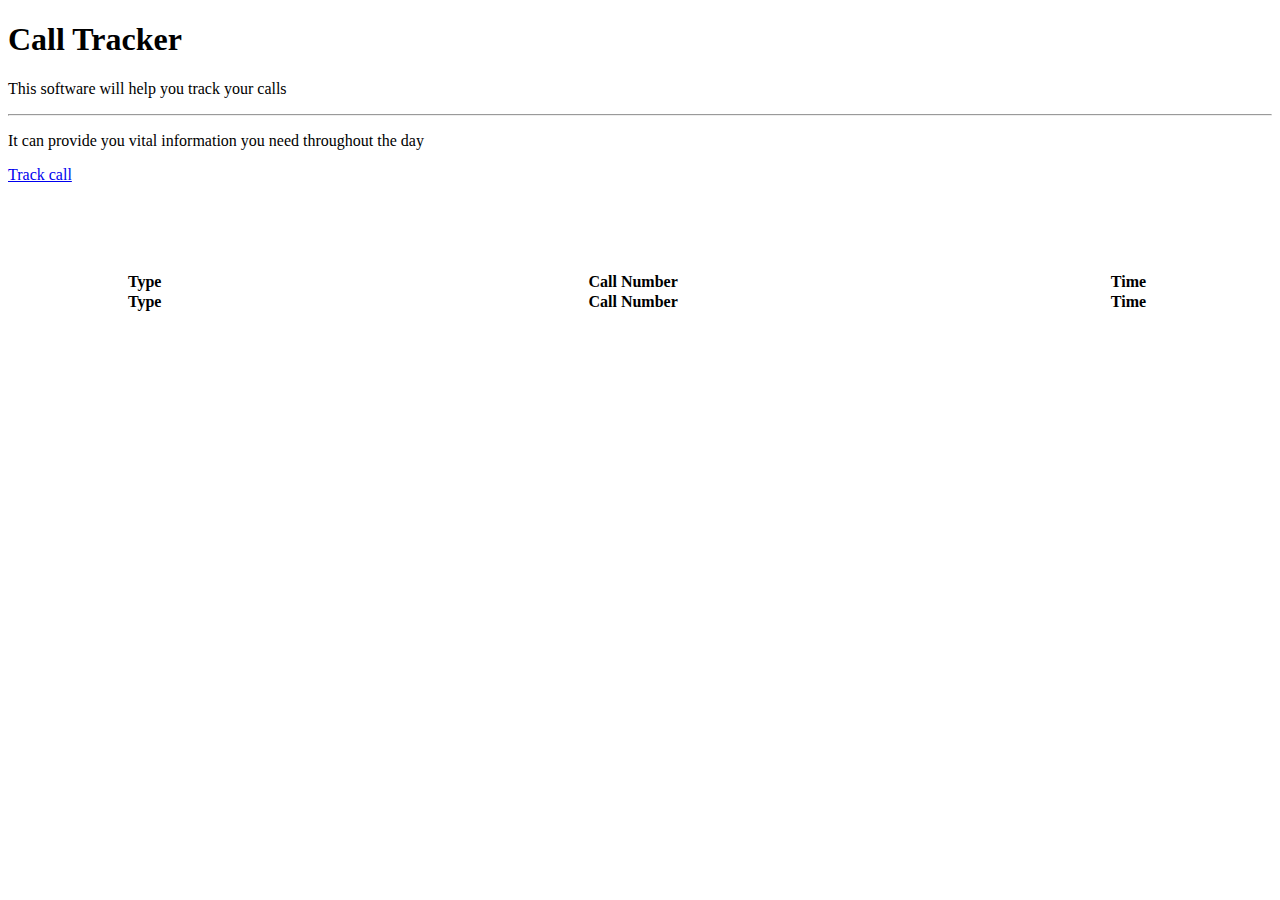
==== index.html @ 30525013 "Speed up to 500ms the radial" ====
<!DOCTYPE html>
<html lang="en">
    <head>

        <meta charset="utf-8">
        <meta http-equiv="X-UA-Compatible" content="IE=edge">
        <meta name="viewport" content="width=device-width, initial-scale=1">

        <title>Call Tracker</title>

        <!-- **** BOOTSTRAP & FULL JQUERY *** -->
        <script src="http://code.jquery.com/jquery-3.3.1.js" integrity="sha256-2Kok7MbOyxpgUVvAk/HJ2jigOSYS2auK4Pfzbm7uH60=" crossorigin="anonymous"></script>
        <script src="https://cdnjs.cloudflare.com/ajax/libs/popper.js/1.14.7/umd/popper.min.js" integrity="sha384-UO2eT0CpHqdSJQ6hJty5KVphtPhzWj9WO1clHTMGa3JDZwrnQq4sF86dIHNDz0W1" crossorigin="anonymous"></script>
        <script src="https://stackpath.bootstrapcdn.com/bootstrap/4.3.1/js/bootstrap.min.js" integrity="sha384-JjSmVgyd0p3pXB1rRibZUAYoIIy6OrQ6VrjIEaFf/nJGzIxFDsf4x0xIM+B07jRM" crossorigin="anonymous"></script>

        <!--The following is a script for the radial progress bar.
            https://www.jqueryscript.net/loading/Customizable-Radial-Progress-Bar-Plugin-With-jQuery.html-->
        <script src="scripts/radialProgressBar.js"></script>

        <!-- IMPORTANT : To change the following minty-bootstrap.css from https://bootswatch.com/4/**[SELECT THEME]**/bootstrap.css-->
        <link rel="stylesheet" href="https://bootswatch.com/4/minty/bootstrap.css" media="screen">
        <link rel="stylesheet" href="https://bootswatch.com/_assets/css/custom.min.css">



        <!-- **** MAIN APP *** -->
        <script src="scripts/callTracker.js"></script>

        <!-- *** THERE ARE MORE SCRIPTS AFTER BODY. THOSE NEED TO LOAD AFTER PAGE LOADS! ***-->
    </head>

    <body style="" class="">

        <div class="jumbotron">
            <h1 class="display-3">Call Tracker</h1>
            <p class="lead">This software will help you track your calls</p>
            <hr class="my-4">
            <p>It can provide you vital information you need throughout the day</p>

            <!-- **** Button to kick off process -->
            <p class="lead">
                <a class="btn btn-primary btn-lg" href="#" role="button" id="trackCallButton">Track call</a>
            </p>

            <br>
            <br>

                <div id="radial-container"></div>

            <br>
            <br>


            <table class="table table-striped table-bordered table-sm" cellspacing="0" width="100%" id="call-table">
                <thead>
                <tr>
                    <th class="th-sm">Type</th>
                    <th class="th-sm">Call Number</th>
                    <th class="th-sm">Time</th>
                </tr>
                </thead>
                <tbody>
                </tbody>
                <tfoot>
                <tr>
                    <th class="th-sm">Type</th>
                    <th class="th-sm">Call Number</th>
                    <th class="th-sm">Time</th>
                </tr>
                </tfoot>
            </table>

        </div>


    </body>

    <!-- *** Scripts that need to be loaded after the page loads. ***-->


    <!-- https://mdbootstrap.com/education/bootstrap/quick-start/ -->
    <!--<script src="mdb/mdb.min.js"></script>
    <script type="text/javascript" src="mdb/datatables.min.js"></script>-->
    <script src="mdb/mdb.min.js"></script>
    <script type="text/javascript" src="mdb/datatables.min.js"></script>
</html>
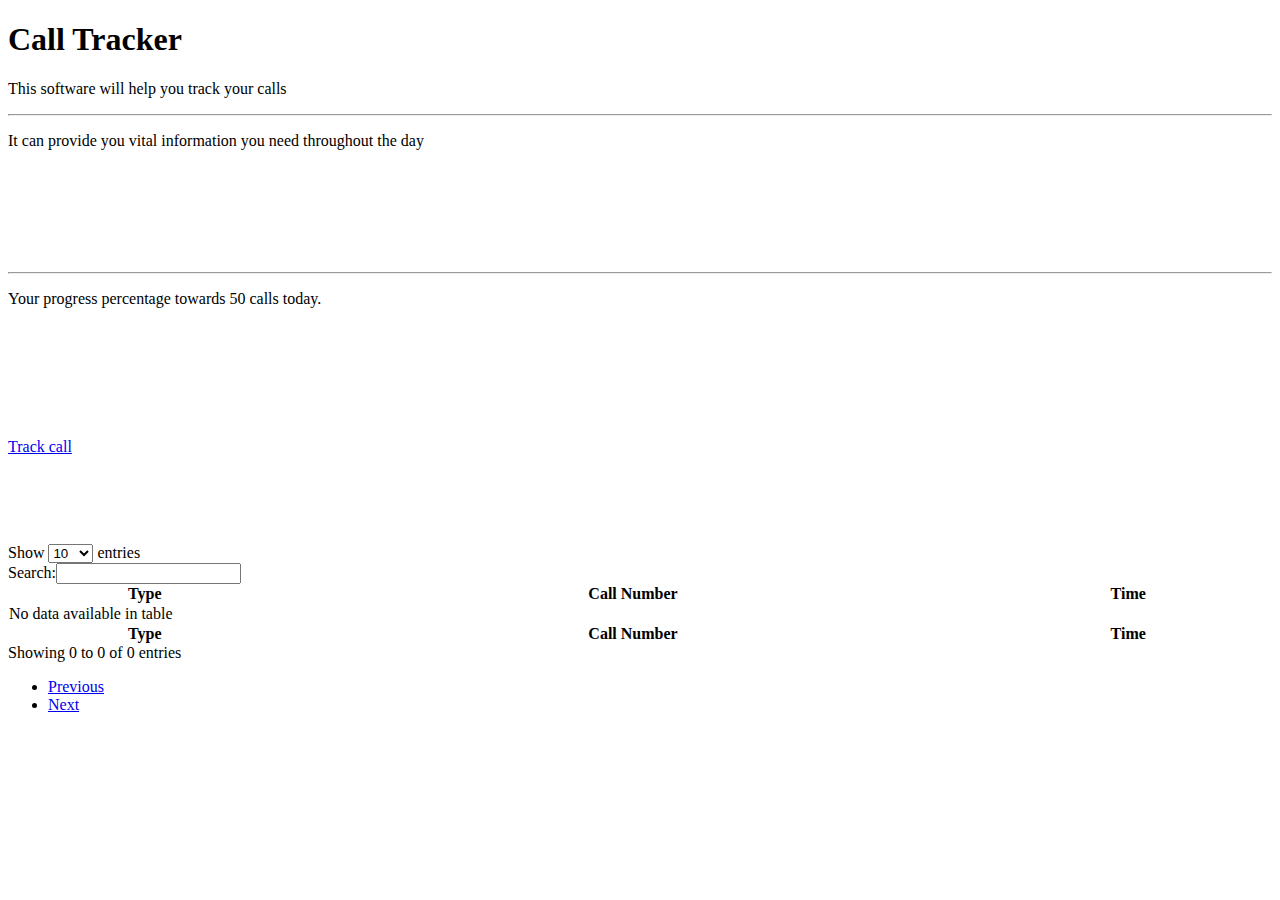
==== commit fa17980d: "Speed up to 500ms the radial" ====
--- a/index.html
+++ b/index.html
@@ -9,7 +9,7 @@
         <title>Call Tracker</title>
 
         <!-- **** BOOTSTRAP & FULL JQUERY *** -->
-        <script src="http://code.jquery.com/jquery-3.3.1.js" integrity="sha256-2Kok7MbOyxpgUVvAk/HJ2jigOSYS2auK4Pfzbm7uH60=" crossorigin="anonymous"></script>
+        <script src="jquery/jquery-3.3.1.js"></script>
         <script src="https://cdnjs.cloudflare.com/ajax/libs/popper.js/1.14.7/umd/popper.min.js" integrity="sha384-UO2eT0CpHqdSJQ6hJty5KVphtPhzWj9WO1clHTMGa3JDZwrnQq4sF86dIHNDz0W1" crossorigin="anonymous"></script>
         <script src="https://stackpath.bootstrapcdn.com/bootstrap/4.3.1/js/bootstrap.min.js" integrity="sha384-JjSmVgyd0p3pXB1rRibZUAYoIIy6OrQ6VrjIEaFf/nJGzIxFDsf4x0xIM+B07jRM" crossorigin="anonymous"></script>
 
@@ -26,6 +26,8 @@
         <!-- **** MAIN APP *** -->
         <script src="scripts/callTracker.js"></script>
 
+
+
         <!-- *** THERE ARE MORE SCRIPTS AFTER BODY. THOSE NEED TO LOAD AFTER PAGE LOADS! ***-->
     </head>
 
@@ -34,8 +36,21 @@
         <div class="jumbotron">
             <h1 class="display-3">Call Tracker</h1>
             <p class="lead">This software will help you track your calls</p>
-            <hr class="my-4">
-            <p>It can provide you vital information you need throughout the day</p>
+
+            <div class="row" style="">
+
+                <div class="col-xs-12 col-md-6" style="height:150px;">
+                    <hr class="my-4">
+                    <p>It can provide you vital information you need throughout the day</p>
+                </div>
+
+                <div class="col-xs-12 col-md-6" style="height:150px;" >
+                    <hr class="my-4">
+                    <p>Your progress percentage towards 50 calls today.</p>
+                    <div id="radial-container" align="center"></div>
+                </div>
+            </div>
+
 
             <!-- **** Button to kick off process -->
             <p class="lead">
@@ -45,7 +60,6 @@
             <br>
             <br>
 
-                <div id="radial-container"></div>
 
             <br>
             <br>
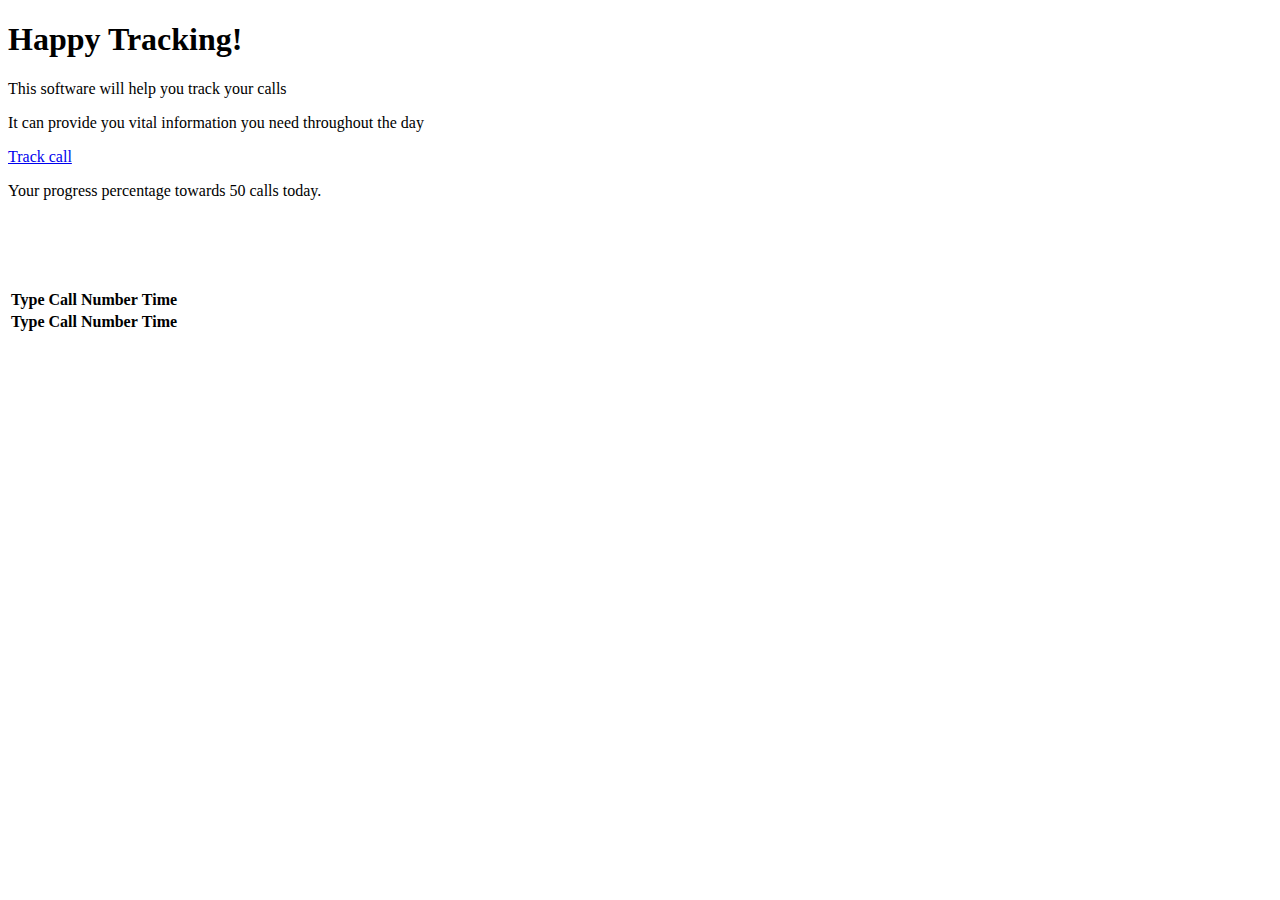
==== commit fcf2ea29: "Merge pull request #2 from rami-deltoro/pau-fix-gap" ====
--- a/index.html
+++ b/index.html
@@ -1,21 +1,23 @@
 <!DOCTYPE html>
 <html lang="en">
-    <head>
-
+<head>
         <meta charset="utf-8">
         <meta http-equiv="X-UA-Compatible" content="IE=edge">
         <meta name="viewport" content="width=device-width, initial-scale=1">
 
+
         <title>Call Tracker</title>
 
         <!-- **** BOOTSTRAP & FULL JQUERY *** -->
+        <!-- Github does not allow to use local libraries, until we host on own web server we will get libraries from http  -->
         <script src="jquery/jquery-3.3.1.js"></script>
         <script src="https://cdnjs.cloudflare.com/ajax/libs/popper.js/1.14.7/umd/popper.min.js" integrity="sha384-UO2eT0CpHqdSJQ6hJty5KVphtPhzWj9WO1clHTMGa3JDZwrnQq4sF86dIHNDz0W1" crossorigin="anonymous"></script>
         <script src="https://stackpath.bootstrapcdn.com/bootstrap/4.3.1/js/bootstrap.min.js" integrity="sha384-JjSmVgyd0p3pXB1rRibZUAYoIIy6OrQ6VrjIEaFf/nJGzIxFDsf4x0xIM+B07jRM" crossorigin="anonymous"></script>
 
-        <!--The following is a script for the radial progress bar.
-            https://www.jqueryscript.net/loading/Customizable-Radial-Progress-Bar-Plugin-With-jQuery.html-->
-        <script src="scripts/radialProgressBar.js"></script>
+
+    <!--The following is a script for the radial progress bar.
+        https://www.jqueryscript.net/loading/Customizable-Radial-Progress-Bar-Plugin-With-jQuery.html-->
+        <script src="widgets/radialProgressBar.js"></script>
 
         <!-- IMPORTANT : To change the following minty-bootstrap.css from https://bootswatch.com/4/**[SELECT THEME]**/bootstrap.css-->
         <link rel="stylesheet" href="https://bootswatch.com/4/minty/bootstrap.css" media="screen">
@@ -23,39 +25,53 @@
 
 
 
+
         <!-- **** MAIN APP *** -->
-        <script src="scripts/callTracker.js"></script>
+        <script type=module src="scripts/handler/TrackCallEventHandler.js"></script>
+        <script type=module src="scripts/initializers/CallTableInitializer.js"></script>
+
+        <!-- **** CUSTOM STYLES *** -->
+        <link rel="stylesheet" href="css/bootstrap-override.css">
+
+
+
+        <!-- **** Initializers *** -->
 
 
 
         <!-- *** THERE ARE MORE SCRIPTS AFTER BODY. THOSE NEED TO LOAD AFTER PAGE LOADS! ***-->
+
+
     </head>
 
-    <body style="" class="">
+    <body>
 
         <div class="jumbotron">
-            <h1 class="display-3">Call Tracker</h1>
+            <h1 class="display-3">Happy Tracking! </h1>
             <p class="lead">This software will help you track your calls</p>
+            <p>It can provide you vital information you need throughout the day</p>
 
-            <div class="row" style="">
-
-                <div class="col-xs-12 col-md-6" style="height:150px;">
+<!--                <div  style="height:150px;">
                     <hr class="my-4">
                     <p>It can provide you vital information you need throughout the day</p>
+                </div>-->
+
+
+            <div class="row">
+                <div class="col-md-6">
+                    <!-- **** Button to kick off process -->
+                    <p class="lead">
+                        <a class="btn btn-primary btn-lg" href="#" role="button" id="trackCallButton">Track call</a>
+                    </p>
                 </div>
-
-                <div class="col-xs-12 col-md-6" style="height:150px;" >
-                    <hr class="my-4">
+                <div class="col-md-6">
                     <p>Your progress percentage towards 50 calls today.</p>
-                    <div id="radial-container" align="center"></div>
+                    <div id="radial-container"></div>
                 </div>
             </div>
 
 
-            <!-- **** Button to kick off process -->
-            <p class="lead">
-                <a class="btn btn-primary btn-lg" href="#" role="button" id="trackCallButton">Track call</a>
-            </p>
+
 
             <br>
             <br>
@@ -65,7 +81,7 @@
             <br>
 
 
-            <table class="table table-striped table-bordered table-sm" cellspacing="0" width="100%" id="call-table">
+            <table class="table table-striped table-bordered table-sm" id="call-table">
                 <thead>
                 <tr>
                     <th class="th-sm">Type</th>
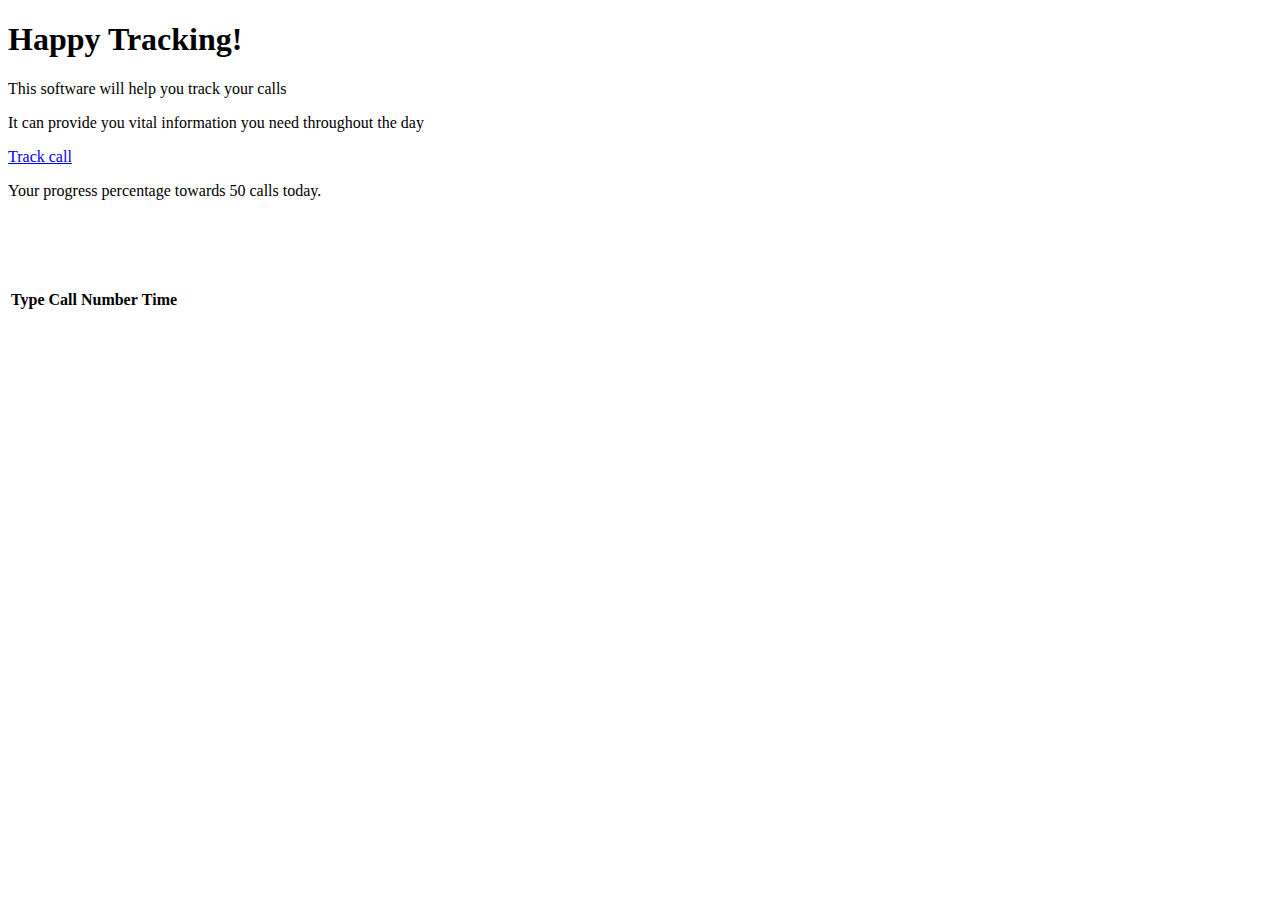
==== commit 2f9ad0b1: "update datatable" ====
--- a/index.html
+++ b/index.html
@@ -11,8 +11,10 @@
         <!-- **** BOOTSTRAP & FULL JQUERY *** -->
         <!-- Github does not allow to use local libraries, until we host on own web server we will get libraries from http  -->
         <script src="jquery/jquery-3.3.1.js"></script>
+        <script src="https://cdn.datatables.net/1.10.19/js/jquery.dataTables.min.js"></script>
+
         <script src="https://cdnjs.cloudflare.com/ajax/libs/popper.js/1.14.7/umd/popper.min.js" integrity="sha384-UO2eT0CpHqdSJQ6hJty5KVphtPhzWj9WO1clHTMGa3JDZwrnQq4sF86dIHNDz0W1" crossorigin="anonymous"></script>
-        <script src="https://stackpath.bootstrapcdn.com/bootstrap/4.3.1/js/bootstrap.min.js" integrity="sha384-JjSmVgyd0p3pXB1rRibZUAYoIIy6OrQ6VrjIEaFf/nJGzIxFDsf4x0xIM+B07jRM" crossorigin="anonymous"></script>
+
 
 
     <!--The following is a script for the radial progress bar.
@@ -22,6 +24,7 @@
         <!-- IMPORTANT : To change the following minty-bootstrap.css from https://bootswatch.com/4/**[SELECT THEME]**/bootstrap.css-->
         <link rel="stylesheet" href="https://bootswatch.com/4/minty/bootstrap.css" media="screen">
         <link rel="stylesheet" href="https://bootswatch.com/_assets/css/custom.min.css">
+
 
 
 
@@ -84,20 +87,14 @@
             <table class="table table-striped table-bordered table-sm" id="call-table">
                 <thead>
                 <tr>
-                    <th class="th-sm">Type</th>
-                    <th class="th-sm">Call Number</th>
-                    <th class="th-sm">Time</th>
+                    <th>Type</th>
+                    <th>Call Number</th>
+                    <th>Time</th>
                 </tr>
                 </thead>
                 <tbody>
                 </tbody>
-                <tfoot>
-                <tr>
-                    <th class="th-sm">Type</th>
-                    <th class="th-sm">Call Number</th>
-                    <th class="th-sm">Time</th>
-                </tr>
-                </tfoot>
+
             </table>
 
         </div>
@@ -107,10 +104,4 @@
 
     <!-- *** Scripts that need to be loaded after the page loads. ***-->
 
-
-    <!-- https://mdbootstrap.com/education/bootstrap/quick-start/ -->
-    <!--<script src="mdb/mdb.min.js"></script>
-    <script type="text/javascript" src="mdb/datatables.min.js"></script>-->
-    <script src="mdb/mdb.min.js"></script>
-    <script type="text/javascript" src="mdb/datatables.min.js"></script>
 </html>